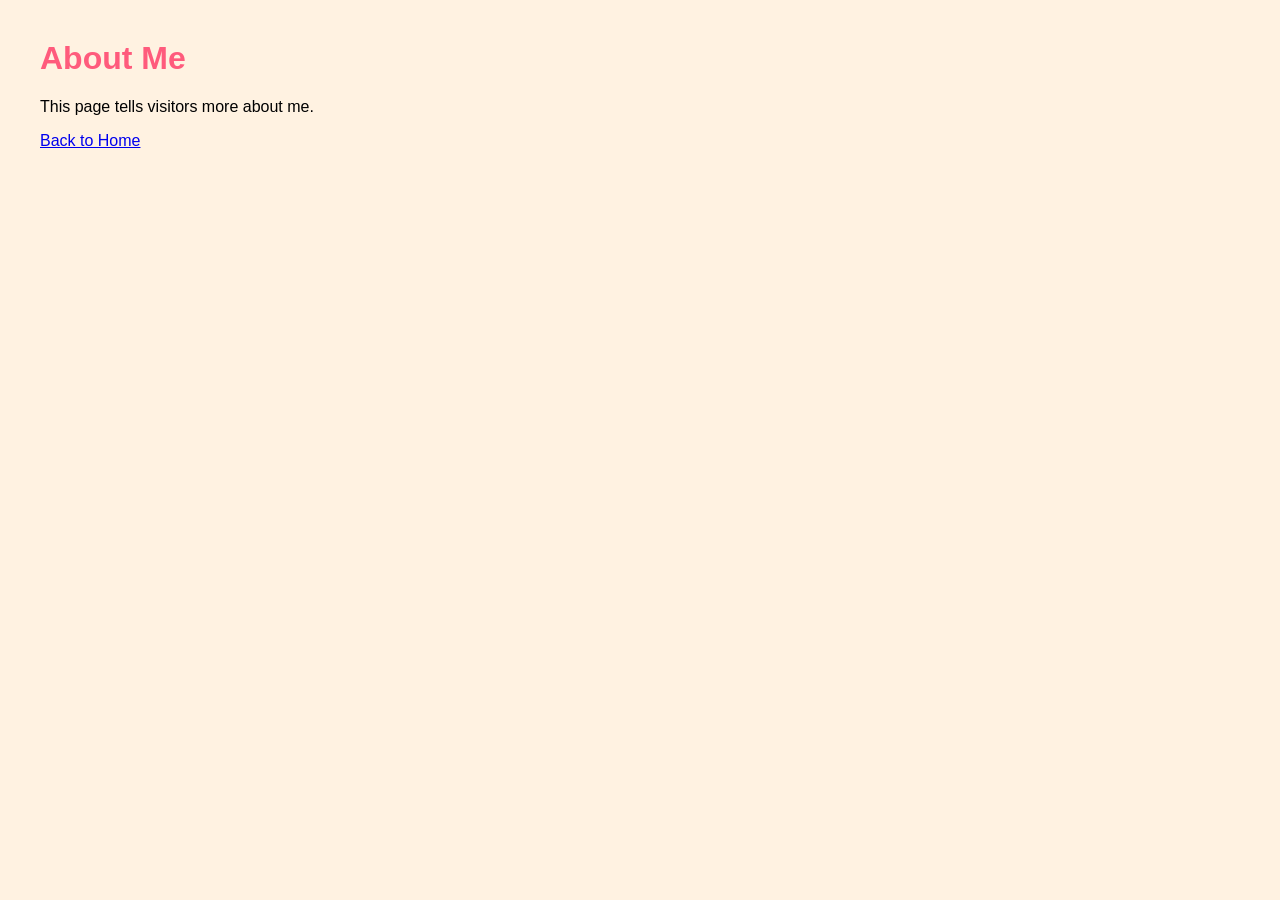
==== about.html @ 0e353faa "Inital Website" ====
<!DOCTYPE html> 
<html lang="en"> 
<head> 
    <meta charset="UTF-8"> 
    <title>About Me</title> 
    <link rel="stylesheet" href="css/style.css"> 
</head> 
<body> 
 
    <h1>About Me</h1> 
 
    <p>This page tells visitors more about me.</p> 
 
    <a href="index.html">Back to Home</a> 
 
</body> 
</html>
---- css/style.css ----
body { 
    font-family: Arial, sans-serif; 
    margin: 40px; 
    background-color: #fff2e1; 
} 
 
h1 { 
    color: #ff5b7c; 
} 
 
nav a { 
    margin: 0 10px; 
    color: #5a8b2f; 
    text-decoration: none; 
} 
 
nav a:hover { 
    text-decoration: underline; 
}
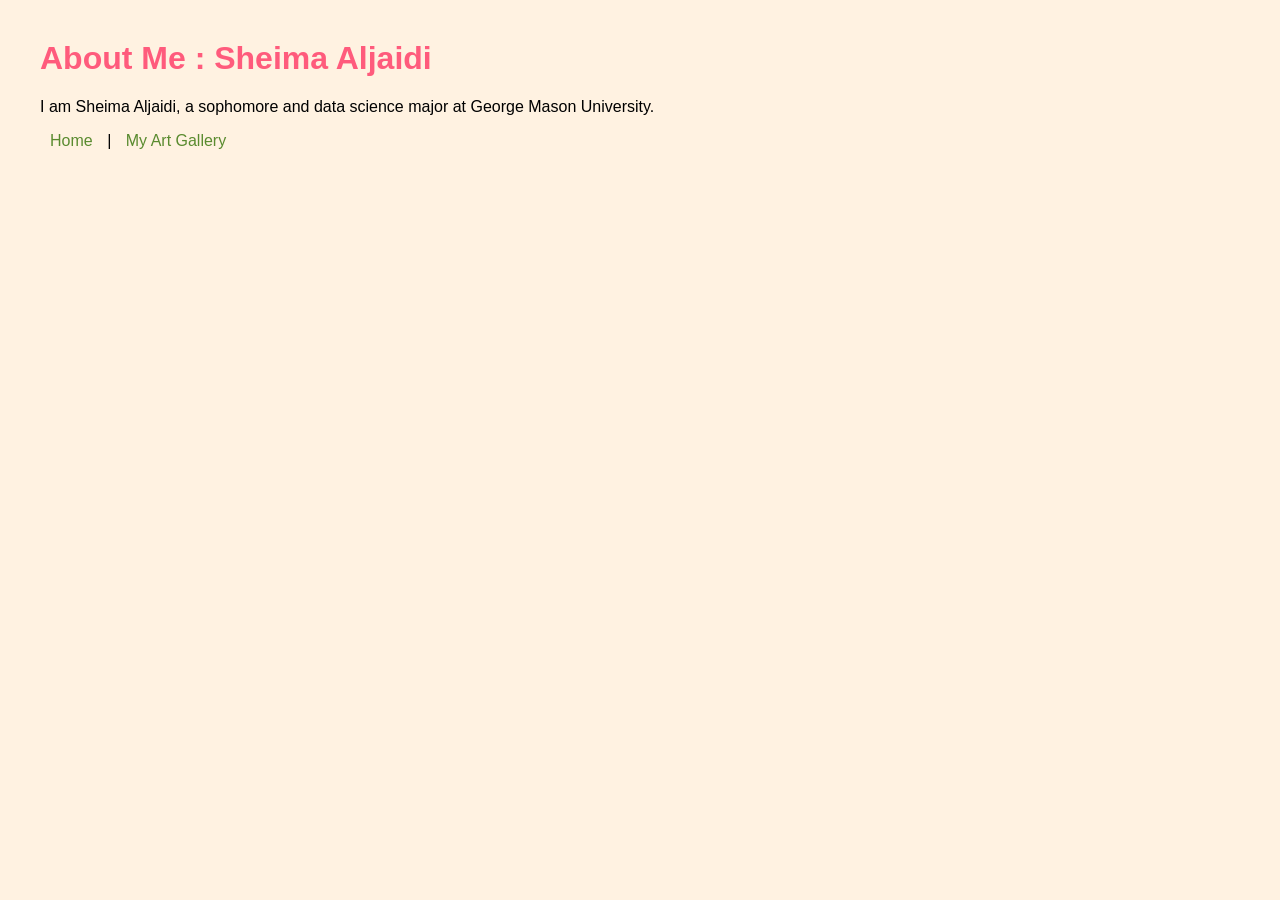
==== commit 44f11fc8: "Added Gallery + Updated About Me" ====
--- a/about.html
+++ b/about.html
@@ -7,11 +7,14 @@
 </head> 
 <body> 
  
-    <h1>About Me</h1> 
+    <h1>About Me : Sheima Aljaidi</h1> 
  
-    <p>This page tells visitors more about me.</p> 
+    <p>I am Sheima Aljaidi, a sophomore and data science major at George Mason University.</p> 
  
-    <a href="index.html">Back to Home</a> 
+    <nav> 
+        <a href="index.html">Home</a> | 
+        <a href="gallery.html">My Art Gallery</a> 
+    </nav> 
  
 </body> 
 </html> 
--- a/css/style.css
+++ b/css/style.css
@@ -16,4 +16,5 @@
  
 nav a:hover { 
     text-decoration: underline; 
+    color: #0D6818; 
 } 
